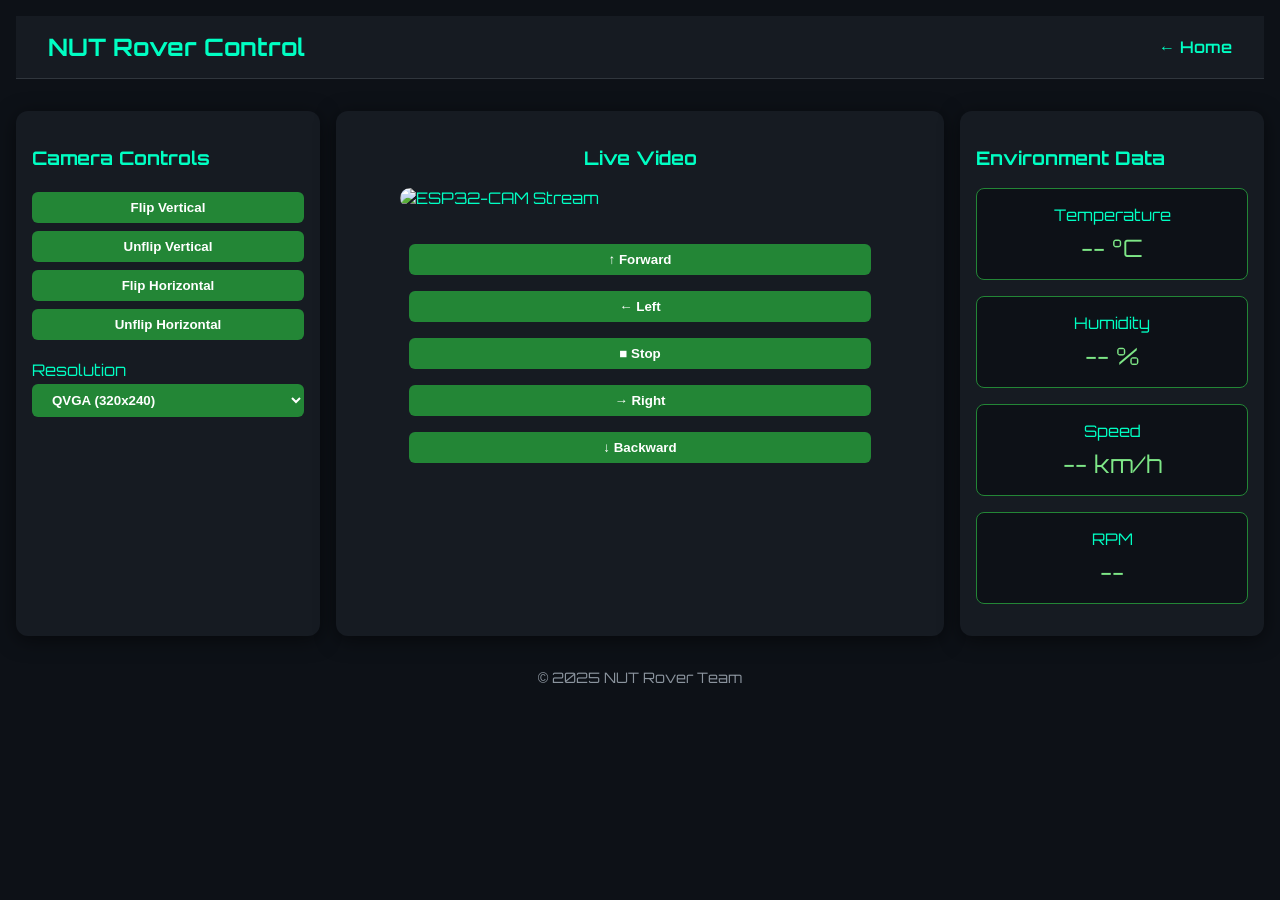
==== control.html @ 43587c88 "Add files via upload" ====
<!DOCTYPE html>
<html lang="en">
<head>
  <meta charset="UTF-8" />
  <meta name="viewport" content="width=device-width, initial-scale=1" />
  <title>NUT Rover Control</title>
  <link href="https://fonts.googleapis.com/css2?family=Orbitron:wght@400;600;700&display=swap" rel="stylesheet">
  <style>
    body {
      background: #0d1117;
      color: #00ffc3;
      font-family: 'Orbitron', sans-serif;
      margin: 0;
      padding: 1rem;
    }

    header {
      display: flex;
      justify-content: space-between;
      align-items: center;
      background: #161b22;
      padding: 1rem 2rem;
      border-bottom: 1px solid #30363d;
    }

    .logo {
      font-size: 1.5rem;
      font-weight: 700;
    }

    a {
      color: #00ffc3;
      text-decoration: none;
      font-weight: 600;
    }

    .main-grid {
      display: grid;
      grid-template-columns: 1fr 2fr 1fr;
      gap: 1rem;
      margin-top: 2rem;
    }

    .panel {
      background: #161b22;
      padding: 1rem;
      border-radius: 12px;
      box-shadow: 0 4px 20px rgba(0,0,0,0.5);
    }

    .video-panel {
      display: flex;
      flex-direction: column;
      align-items: center;
    }

    .video-panel img {
      width: 100%;
      max-width: 480px;
      border-radius: 12px;
      margin-bottom: 1rem;
    }

    .btn-control, select {
      background: #238636;
      color: white;
      border: none;
      border-radius: 6px;
      padding: 0.5rem 1rem;
      margin: 0.25rem 0;
      cursor: pointer;
      font-weight: 600;
      width: 100%;
    }

    .btn-control:hover {
      background: #2ea043;
    }

    .sensor-item {
      background: #0d1117;
      border: 1px solid #238636;
      border-radius: 8px;
      padding: 1rem;
      text-align: center;
      margin-bottom: 1rem;
    }

    .sensor-item span {
      display: block;
      font-size: 1.5rem;
      color: #7ee787;
      margin-top: 0.5rem;
    }

    .movement-controls {
      display: flex;
      flex-wrap: wrap;
      justify-content: center;
      margin-top: 1rem;
      gap: 0.5rem;
    }

    footer {
      margin-top: 2rem;
      text-align: center;
      color: #8b949e;
      font-size: 0.9rem;
    }

    @media (max-width: 768px) {
      .main-grid {
        grid-template-columns: 1fr;
      }
    }
  </style>
</head>
<body>

<header>
  <div class="logo">NUT Rover Control</div>
  <a href="index.html">← Home</a>
</header>

<div class="main-grid">

  <!-- Camera Controls -->
  <div class="panel">
    <h3>Camera Controls</h3>
    <button class="btn-control" onclick="setCamera('vflip', 1)">Flip Vertical</button>
    <button class="btn-control" onclick="setCamera('vflip', 0)">Unflip Vertical</button>
    <button class="btn-control" onclick="setCamera('hmirror', 1)">Flip Horizontal</button>
    <button class="btn-control" onclick="setCamera('hmirror', 0)">Unflip Horizontal</button>
    <label for="quality" style="margin-top:1rem; display:block;">Resolution</label>
    <select id="quality" onchange="setCamera('framesize', this.value)">
      <option value="10">UXGA (1600x1200)</option>
      <option value="9">SXGA (1280x1024)</option>
      <option value="8">XGA (1024x768)</option>
      <option value="7">SVGA (800x600)</option>
      <option value="6">VGA (640x480)</option>
      <option value="5" selected>QVGA (320x240)</option>
      <option value="4">HQVGA (240x160)</option>
    </select>
  </div>

  <!-- Live Video & Movement -->
  <div class="panel video-panel">
    <h3>Live Video</h3>
    <img src="http://192.168.8.157:81/stream" alt="ESP32-CAM Stream" />
    <div class="movement-controls">
      <button class="btn-control" onclick="moveRover('forward')">↑ Forward</button>
      <button class="btn-control" onclick="moveRover('left')">← Left</button>
      <button class="btn-control" onclick="moveRover('stop')">■ Stop</button>
      <button class="btn-control" onclick="moveRover('right')">→ Right</button>
      <button class="btn-control" onclick="moveRover('backward')">↓ Backward</button>
    </div>
    <div id="status" style="margin-top: 1rem;"></div>
  </div>

  <!-- Environment Output -->
  <div class="panel">
    <h3>Environment Data</h3>
    <div class="sensor-item">
      Temperature<span id="temp">-- °C</span>
    </div>
    <div class="sensor-item">
      Humidity<span id="hum">-- %</span>
    </div>
    <div class="sensor-item">
      Speed<span id="speed">-- km/h</span>
    </div>
    <div class="sensor-item">
      RPM<span id="rpm">--</span>
    </div>
  </div>
</div>

<footer>
  &copy; 2025 NUT Rover Team
</footer>

<script>
  const ESP32_IP = "192.168.8.157";

  function setCamera(setting, value) {
    fetch(`http://${ESP32_IP}/control?var=${setting}&val=${value}`)
      .then(() => updateStatus(`Camera setting '${setting}' set to ${value}`))
      .catch(() => updateStatus("Camera control error"));
  }

  function moveRover(direction) {
    fetch(`http://${ESP32_IP}/move?dir=${direction}`)
      .then(() => updateStatus(`Rover moving: ${direction}`))
      .catch(() => updateStatus("Failed to send movement command"));
  }

  function updateStatus(message) {
    const status = document.getElementById("status");
    status.innerText = message;
    setTimeout(() => status.innerText = "", 3000);
  }

  setInterval(() => {
    fetch(`http://${ESP32_IP}/data`)
      .then(res => res.json())
      .then(data => {
        document.getElementById("temp").innerText = data.temp.toFixed(1) + " °C";
        document.getElementById("hum").innerText = data.hum.toFixed(1) + " %";
        document.getElementById("speed").innerText = data.speed.toFixed(1) + " km/h";
        document.getElementById("rpm").innerText = data.rpm;
      })
      .catch(() => {
        document.getElementById("temp").innerText = "-- °C";
        document.getElementById("hum").innerText = "-- %";
        document.getElementById("speed").innerText = "-- km/h";
        document.getElementById("rpm").innerText = "--";
      });
  }, 2000);
</script>

</body>
</html>
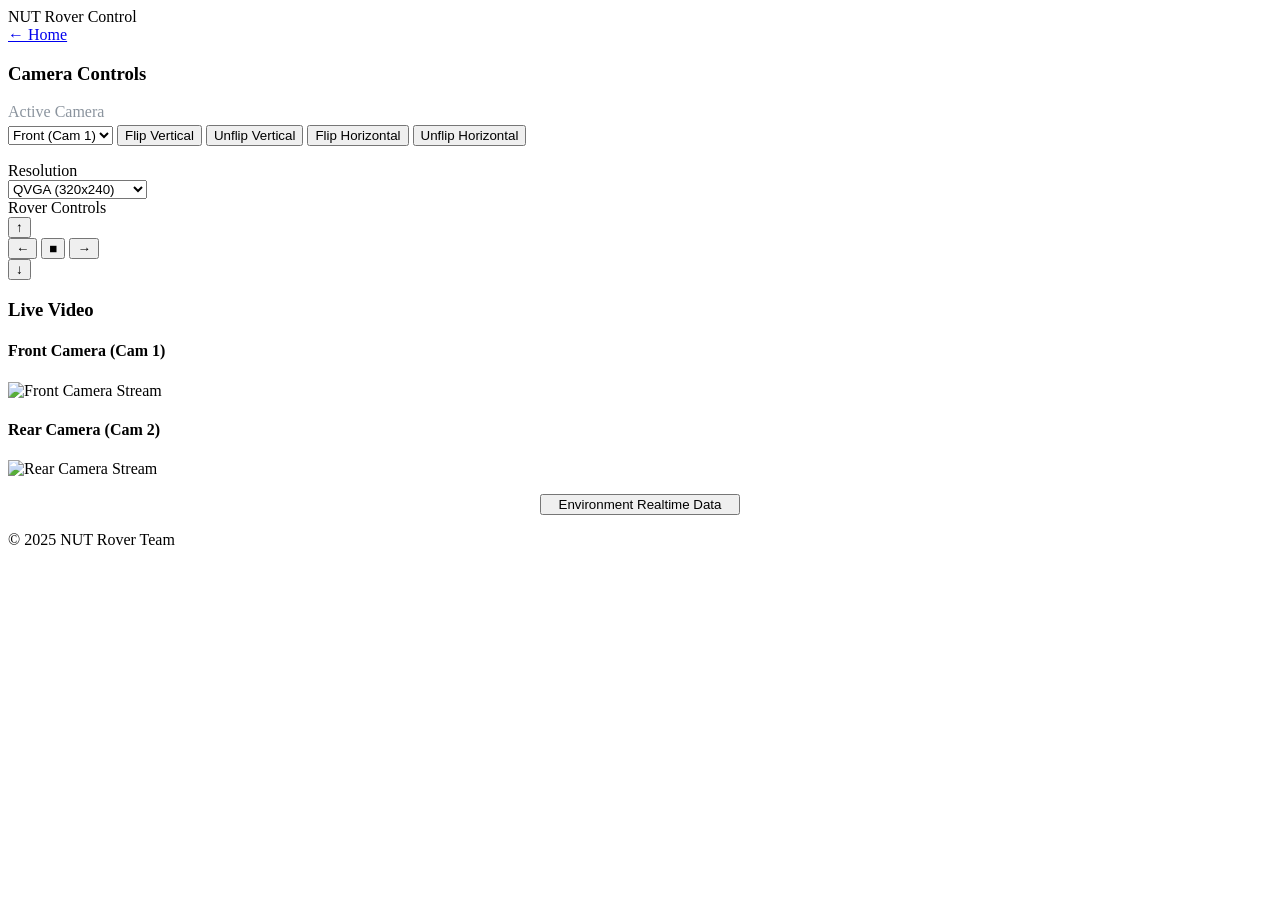
==== commit a51ccd49: "Add files via upload" ====
--- a/control.html
+++ b/control.html
@@ -1,222 +1,173 @@
-<!DOCTYPE html>
-<html lang="en">
-<head>
-  <meta charset="UTF-8" />
-  <meta name="viewport" content="width=device-width, initial-scale=1" />
-  <title>NUT Rover Control</title>
-  <link href="https://fonts.googleapis.com/css2?family=Orbitron:wght@400;600;700&display=swap" rel="stylesheet">
-  <style>
-    body {
-      background: #0d1117;
-      color: #00ffc3;
-      font-family: 'Orbitron', sans-serif;
-      margin: 0;
-      padding: 1rem;
-    }
-
-    header {
-      display: flex;
-      justify-content: space-between;
-      align-items: center;
-      background: #161b22;
-      padding: 1rem 2rem;
-      border-bottom: 1px solid #30363d;
-    }
-
-    .logo {
-      font-size: 1.5rem;
-      font-weight: 700;
-    }
-
-    a {
-      color: #00ffc3;
-      text-decoration: none;
-      font-weight: 600;
-    }
-
-    .main-grid {
-      display: grid;
-      grid-template-columns: 1fr 2fr 1fr;
-      gap: 1rem;
-      margin-top: 2rem;
-    }
-
-    .panel {
-      background: #161b22;
-      padding: 1rem;
-      border-radius: 12px;
-      box-shadow: 0 4px 20px rgba(0,0,0,0.5);
-    }
-
-    .video-panel {
-      display: flex;
-      flex-direction: column;
-      align-items: center;
-    }
-
-    .video-panel img {
-      width: 100%;
-      max-width: 480px;
-      border-radius: 12px;
-      margin-bottom: 1rem;
-    }
-
-    .btn-control, select {
-      background: #238636;
-      color: white;
-      border: none;
-      border-radius: 6px;
-      padding: 0.5rem 1rem;
-      margin: 0.25rem 0;
-      cursor: pointer;
-      font-weight: 600;
-      width: 100%;
-    }
-
-    .btn-control:hover {
-      background: #2ea043;
-    }
-
-    .sensor-item {
-      background: #0d1117;
-      border: 1px solid #238636;
-      border-radius: 8px;
-      padding: 1rem;
-      text-align: center;
-      margin-bottom: 1rem;
-    }
-
-    .sensor-item span {
-      display: block;
-      font-size: 1.5rem;
-      color: #7ee787;
-      margin-top: 0.5rem;
-    }
-
-    .movement-controls {
-      display: flex;
-      flex-wrap: wrap;
-      justify-content: center;
-      margin-top: 1rem;
-      gap: 0.5rem;
-    }
-
-    footer {
-      margin-top: 2rem;
-      text-align: center;
-      color: #8b949e;
-      font-size: 0.9rem;
-    }
-
-    @media (max-width: 768px) {
-      .main-grid {
-        grid-template-columns: 1fr;
-      }
-    }
-  </style>
-</head>
-<body>
-
-<header>
-  <div class="logo">NUT Rover Control</div>
-  <a href="index.html">← Home</a>
-</header>
-
-<div class="main-grid">
-
-  <!-- Camera Controls -->
-  <div class="panel">
-    <h3>Camera Controls</h3>
-    <button class="btn-control" onclick="setCamera('vflip', 1)">Flip Vertical</button>
-    <button class="btn-control" onclick="setCamera('vflip', 0)">Unflip Vertical</button>
-    <button class="btn-control" onclick="setCamera('hmirror', 1)">Flip Horizontal</button>
-    <button class="btn-control" onclick="setCamera('hmirror', 0)">Unflip Horizontal</button>
-    <label for="quality" style="margin-top:1rem; display:block;">Resolution</label>
-    <select id="quality" onchange="setCamera('framesize', this.value)">
-      <option value="10">UXGA (1600x1200)</option>
-      <option value="9">SXGA (1280x1024)</option>
-      <option value="8">XGA (1024x768)</option>
-      <option value="7">SVGA (800x600)</option>
-      <option value="6">VGA (640x480)</option>
-      <option value="5" selected>QVGA (320x240)</option>
-      <option value="4">HQVGA (240x160)</option>
-    </select>
-  </div>
-
-  <!-- Live Video & Movement -->
-  <div class="panel video-panel">
-    <h3>Live Video</h3>
-    <img src="http://192.168.8.157:81/stream" alt="ESP32-CAM Stream" />
-    <div class="movement-controls">
-      <button class="btn-control" onclick="moveRover('forward')">↑ Forward</button>
-      <button class="btn-control" onclick="moveRover('left')">← Left</button>
-      <button class="btn-control" onclick="moveRover('stop')">■ Stop</button>
-      <button class="btn-control" onclick="moveRover('right')">→ Right</button>
-      <button class="btn-control" onclick="moveRover('backward')">↓ Backward</button>
-    </div>
-    <div id="status" style="margin-top: 1rem;"></div>
-  </div>
-
-  <!-- Environment Output -->
-  <div class="panel">
-    <h3>Environment Data</h3>
-    <div class="sensor-item">
-      Temperature<span id="temp">-- °C</span>
-    </div>
-    <div class="sensor-item">
-      Humidity<span id="hum">-- %</span>
-    </div>
-    <div class="sensor-item">
-      Speed<span id="speed">-- km/h</span>
-    </div>
-    <div class="sensor-item">
-      RPM<span id="rpm">--</span>
-    </div>
-  </div>
-</div>
-
-<footer>
-  &copy; 2025 NUT Rover Team
-</footer>
-
-<script>
-  const ESP32_IP = "192.168.8.157";
-
-  function setCamera(setting, value) {
-    fetch(`http://${ESP32_IP}/control?var=${setting}&val=${value}`)
-      .then(() => updateStatus(`Camera setting '${setting}' set to ${value}`))
-      .catch(() => updateStatus("Camera control error"));
-  }
-
-  function moveRover(direction) {
-    fetch(`http://${ESP32_IP}/move?dir=${direction}`)
-      .then(() => updateStatus(`Rover moving: ${direction}`))
-      .catch(() => updateStatus("Failed to send movement command"));
-  }
-
-  function updateStatus(message) {
-    const status = document.getElementById("status");
-    status.innerText = message;
-    setTimeout(() => status.innerText = "", 3000);
-  }
-
-  setInterval(() => {
-    fetch(`http://${ESP32_IP}/data`)
-      .then(res => res.json())
-      .then(data => {
-        document.getElementById("temp").innerText = data.temp.toFixed(1) + " °C";
-        document.getElementById("hum").innerText = data.hum.toFixed(1) + " %";
-        document.getElementById("speed").innerText = data.speed.toFixed(1) + " km/h";
-        document.getElementById("rpm").innerText = data.rpm;
-      })
-      .catch(() => {
-        document.getElementById("temp").innerText = "-- °C";
-        document.getElementById("hum").innerText = "-- %";
-        document.getElementById("speed").innerText = "-- km/h";
-        document.getElementById("rpm").innerText = "--";
-      });
-  }, 2000);
-</script>
-
-</body>
-</html>
+<!DOCTYPE html>
+<html lang="en">
+<head>
+  <meta charset="UTF-8" />
+  <meta name="viewport" content="width=device-width, initial-scale=1" />
+  <title>NUT Rover Control</title>
+  <link href="https://fonts.googleapis.com/css2?family=Orbitron:wght@400;600;700&display=swap" rel="stylesheet">
+  <style>
+    /* Keep all your existing CSS here as-is */
+  </style>
+</head>
+<body>
+
+<header>
+  <div class="logo">NUT Rover Control</div>
+  <a href="index.html">← Home</a>
+</header>
+
+<div class="main-grid">
+  <!-- Camera Controls Panel -->
+  <div class="panel">
+    <h3>Camera Controls</h3>
+    <label for="cameraSelect" style="display:block; margin-bottom:0.25rem; color:#8b949e;">Active Camera</label>
+    <select id="cameraSelect" onchange="updateStatus('Active camera: ' + (this.value === 'cam1' ? 'Front' : 'Rear'))">
+      <option value="cam1" selected>Front (Cam 1)</option>
+      <option value="cam2">Rear (Cam 2)</option>
+    </select>
+    <button class="btn-control" onclick="setCamera('vflip', 1)">Flip Vertical</button>
+    <button class="btn-control" onclick="setCamera('vflip', 0)">Unflip Vertical</button>
+    <button class="btn-control" onclick="setCamera('hmirror', 1)">Flip Horizontal</button>
+    <button class="btn-control" onclick="setCamera('hmirror', 0)">Unflip Horizontal</button>
+    <label for="quality" style="margin-top:1rem; display:block;">Resolution</label>
+    <select id="quality" onchange="setCamera('framesize', this.value)">
+      <option value="10">UXGA (1600x1200)</option>
+      <option value="9">SXGA (1280x1024)</option>
+      <option value="8">XGA (1024x768)</option>
+      <option value="7">SVGA (800x600)</option>
+      <option value="6">VGA (640x480)</option>
+      <option value="5" selected>QVGA (320x240)</option>
+      <option value="4">HQVGA (240x160)</option>
+    </select>
+
+    <div class="subtitle">Rover Controls</div>
+    <div class="movement-controls">
+      <div class="movement-grid">
+        <div></div>
+        <button class="btn-pad" aria-label="Forward" onclick="moveRover('forward')">↑</button>
+        <div></div>
+        <button class="btn-pad" aria-label="Left" onclick="moveRover('left')">←</button>
+        <button class="btn-pad" aria-label="Stop" onclick="moveRover('stop')">■</button>
+        <button class="btn-pad" aria-label="Right" onclick="moveRover('right')">→</button>
+        <div></div>
+        <button class="btn-pad" aria-label="Backward" onclick="moveRover('backward')">↓</button>
+        <div></div>
+      </div>
+    </div>
+  </div>
+
+  <!-- Live Video Panel -->
+  <div class="panel video-panel">
+    <h3>Live Video</h3>
+    <div class="dual-stream">
+      <div>
+        <h4>Front Camera (Cam 1)</h4>
+        <img id="stream1" class="stream-half" src="" alt="Front Camera Stream" />
+      </div>
+      <div>
+        <h4>Rear Camera (Cam 2)</h4>
+        <img id="stream2" class="stream-half" src="" alt="Rear Camera Stream" />
+      </div>
+    </div>
+    <div id="status" style="margin-top: 1rem;"></div>
+  </div>
+</div>
+
+<!-- Link to Environment Data Page -->
+<div style="text-align:center; margin: 1rem 0;">
+  <a href="environment.html">
+    <button class="btn-control" style="width:200px;">Environment Realtime Data</button>
+  </a>
+</div>
+
+<footer>
+  &copy; 2025 NUT Rover Team
+</footer>
+
+<script>
+  let ROVER_IP = "192.168.8.132";
+  let CAM1_IP = "192.168.8.157";
+  let CAM2_IP = "192.168.8.153";
+
+  function getActiveCameraIP() {
+    const sel = document.getElementById('cameraSelect');
+    return sel && sel.value === 'cam2' ? CAM2_IP : CAM1_IP;
+  }
+
+  function buildStreamUrl(ip) { return `http://${ip}:81/stream`; }
+  function refreshStreams() {
+    document.getElementById('stream1').src = buildStreamUrl(CAM1_IP);
+    document.getElementById('stream2').src = buildStreamUrl(CAM2_IP);
+  }
+
+  function setCamera(setting, value) {
+    const ip = getActiveCameraIP();
+    fetch(`http://${ip}/control?var=${setting}&val=${value}`)
+      .then(() => updateStatus(`Camera setting '${setting}' set to ${value} on ${ip}`))
+      .catch(() => updateStatus('Camera control error'));
+  }
+
+  function moveRover(direction) {
+    fetch(`http://${ROVER_IP}/move?dir=${direction}`)
+      .then(() => updateStatus(`Rover moving: ${direction}`))
+      .catch(() => updateStatus('Failed to send movement command'));
+  }
+
+  function handleKeyDown(event) {
+    if (event.isComposing || event.repeat) return;
+    const active = document.activeElement && document.activeElement.tagName;
+    if (active === 'INPUT' || active === 'TEXTAREA' || active === 'SELECT') return;
+    switch (event.key) {
+      case 'ArrowUp': event.preventDefault(); moveRover('forward'); break;
+      case 'ArrowLeft': event.preventDefault(); moveRover('left'); break;
+      case 'ArrowRight': event.preventDefault(); moveRover('right'); break;
+      case 'ArrowDown': event.preventDefault(); moveRover('backward'); break;
+      case ' ': case 'Spacebar': event.preventDefault(); moveRover('stop'); break;
+    }
+  }
+
+  function updateGauge(gaugeId, value, maxValue, unit) {
+    const gauge = document.getElementById(gaugeId);
+    const valueEl = document.getElementById(gaugeId.replace('Gauge', 'Value'));
+    if (gauge && valueEl) {
+      const percentage = Math.min((value / maxValue) * 100, 100);
+      const circumference = 2 * Math.PI * 50;
+      const fillLength = (percentage / 100) * circumference;
+      gauge.style.strokeDasharray = `${fillLength} ${circumference}`;
+      valueEl.innerText = value.toFixed(1);
+    }
+  }
+
+  function updateStatus(message) {
+    const status = document.getElementById('status');
+    status.innerText = message;
+    setTimeout(() => status.innerText = '', 3000);
+  }
+
+  function initUI() { refreshStreams(); document.addEventListener('keydown', handleKeyDown); }
+  document.addEventListener('DOMContentLoaded', initUI);
+
+  setInterval(() => {
+    fetch(`http://${ROVER_IP}/data`)
+      .then(res => res.json())
+      .then(data => {
+        updateGauge('tempGauge', data.temp, 100, '°C');
+        updateGauge('humGauge', data.hum, 100, '%');
+        updateGauge('speedGauge', data.speed, 100, 'km/h');
+        updateGauge('rpmGauge', data.rpm, 1000, 'rpm');
+        updateGauge('pressureGauge', data.pressure, 1000, 'hPa');
+        updateGauge('co2Gauge', data.co2, 1000, 'ppm');
+      })
+      .catch(() => {
+        updateGauge('tempGauge', 0, 100, '°C');
+        updateGauge('humGauge', 0, 100, '%');
+        updateGauge('speedGauge', 0, 100, 'km/h');
+        updateGauge('rpmGauge', 0, 1000, 'rpm');
+        updateGauge('pressureGauge', 0, 1000, 'hPa');
+        updateGauge('co2Gauge', 0, 1000, 'ppm');
+      });
+  }, 2000);
+</script>
+
+</body>
+</html>
